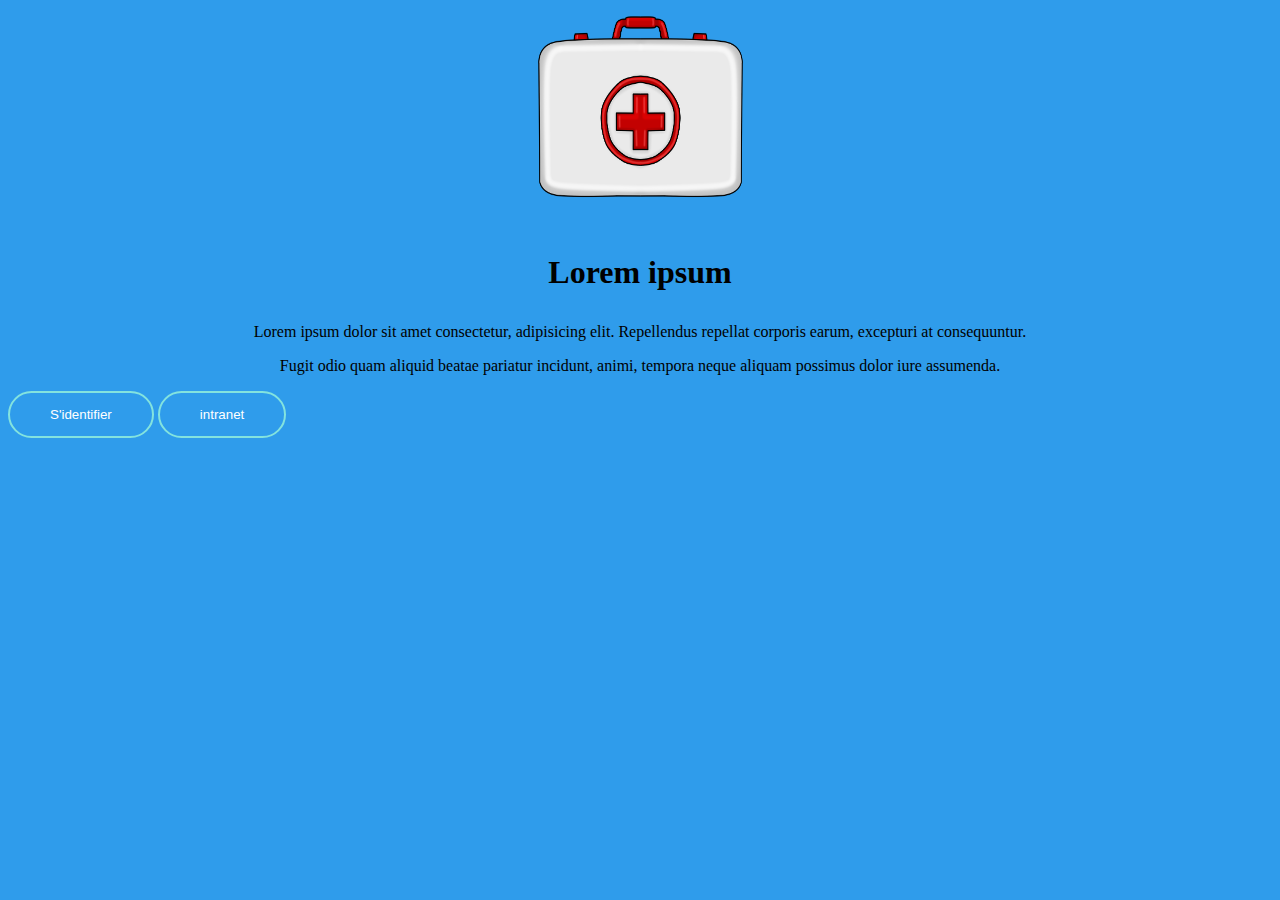
==== index.html @ 4989fb06 "Add files via upload" ====
<!DOCTYPE html>
<html lang="fr">

<head>
    <meta charset="UTF-8">
    <link rel="stylesheet" href="css.css">
    <meta name="viewport" content="width=device-width, initial-scale=1.0">
    <link href="https://cdn.jsdelivr.net/npm/bootstrap@5.1.3/dist/css/bootstrap.min.css" rel="stylesheet"
        integrity="sha384-1BmE4kWBq78iYhFldvKuhfTAU6auU8tT94WrHftjDbrCEXSU1oBoqyl2QvZ6jIW3" crossorigin="anonymous">
    <title>index</title>
</head>

<body class="body">

    <div class="center">
        <img src="First-Aid-Doctor.png" alt="" width="231" height="210">
    </div>
    

    <div class="center">
        <h1>
            <p>Lorem ipsum </p>
        </h1>

        <p>Lorem ipsum dolor sit amet consectetur, adipisicing elit. Repellendus repellat corporis earum, excepturi at
            consequuntur.</p>
        <p>Fugit odio quam aliquid beatae pariatur incidunt, animi, tempora neque aliquam possimus dolor iure assumenda.
        </p>


    </div>

    <div class="container d-flex justify-content-center box ">
        <div class="row">
            <a href="#" class="col-6"><input type="submit" value="S'identifier"></a> 
         <a href="#" class="col-6"><input type="submit" value="intranet"></a>
        </div>
    </div>

    <script src="https://cdn.jsdelivr.net/npm/bootstrap@5.1.3/dist/js/bootstrap.bundle.min.js"
        integrity="sha384-ka7Sk0Gln4gmtz2MlQnikT1wXgYsOg+OMhuP+IlRH9sENBO0LRn5q+8nbTov4+1p"
        crossorigin="anonymous"></script>
</body>

</html>
---- css.css ----
.body{
    background-color: #2F9CEB;
}


.center{
    text-align: center;
    align-items: center;
}
a{
    text-decoration: none;
}
/* le bouton pour se connecter */
.box input[type="submit"] {
    border: 0;
    background: none;
    text-align: center;
    border: 2px solid #83e3de;
    padding: 14px 40px;
    color: white;
    border-radius: 24px;
    transition: 0.25s;
    cursor: pointer;

}

.box input[type="submit"]:hover {

    background: #83e3de;

}

/* fin pour le bouton se connecter */
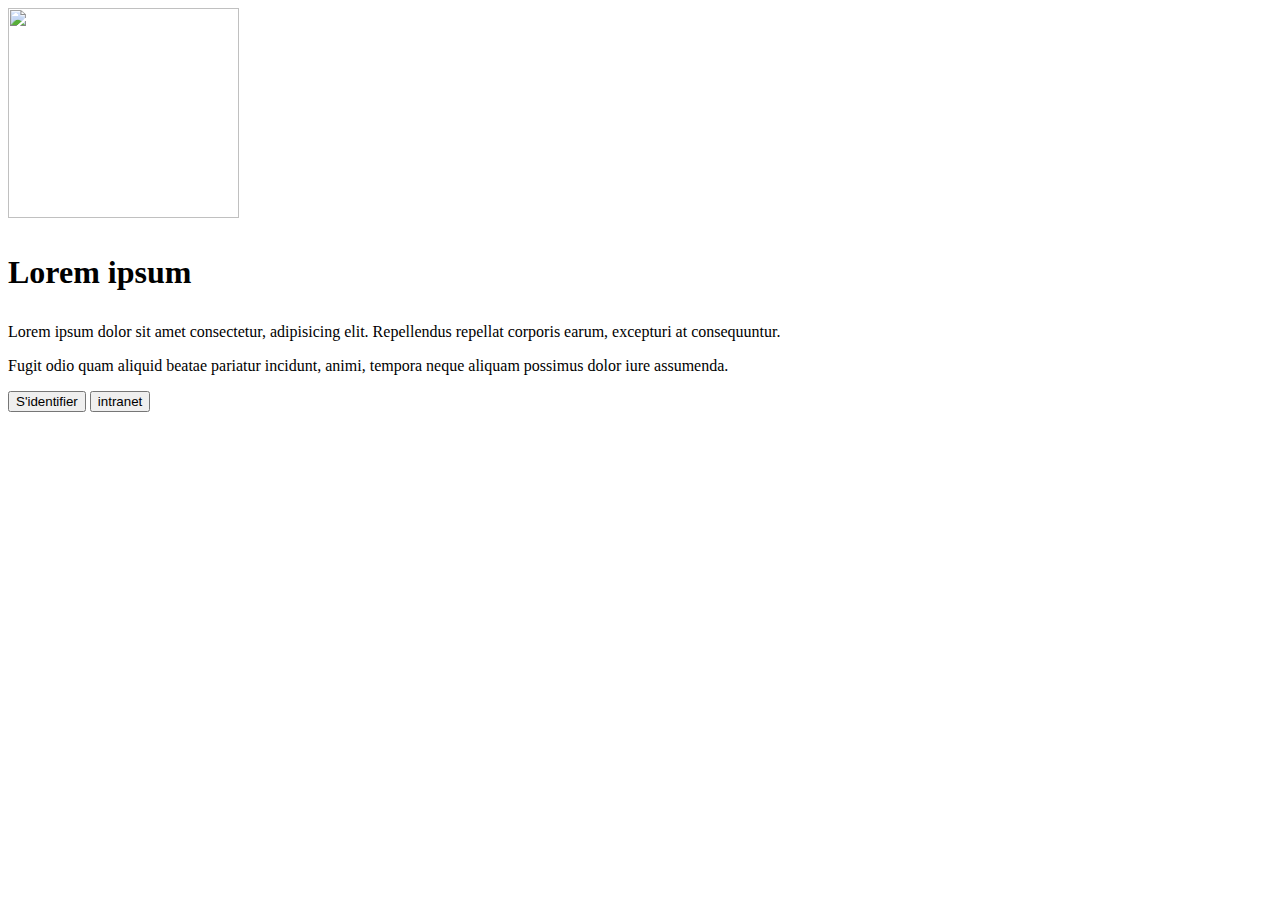
==== commit 136518a3: "modification structure des dossiers" ====
--- a/index.html
+++ b/index.html
@@ -3,17 +3,17 @@
 
 <head>
     <meta charset="UTF-8">
-    <link rel="stylesheet" href="css.css">
     <meta name="viewport" content="width=device-width, initial-scale=1.0">
     <link href="https://cdn.jsdelivr.net/npm/bootstrap@5.1.3/dist/css/bootstrap.min.css" rel="stylesheet"
         integrity="sha384-1BmE4kWBq78iYhFldvKuhfTAU6auU8tT94WrHftjDbrCEXSU1oBoqyl2QvZ6jIW3" crossorigin="anonymous">
+        <link rel="stylesheet" href="style.css">
     <title>index</title>
 </head>
 
 <body class="body">
 
     <div class="center">
-        <img src="First-Aid-Doctor.png" alt="" width="231" height="210">
+        <img src="assets/img/First-Aid-Doctor.png" alt="" width="231" height="210">
     </div>
     
 
